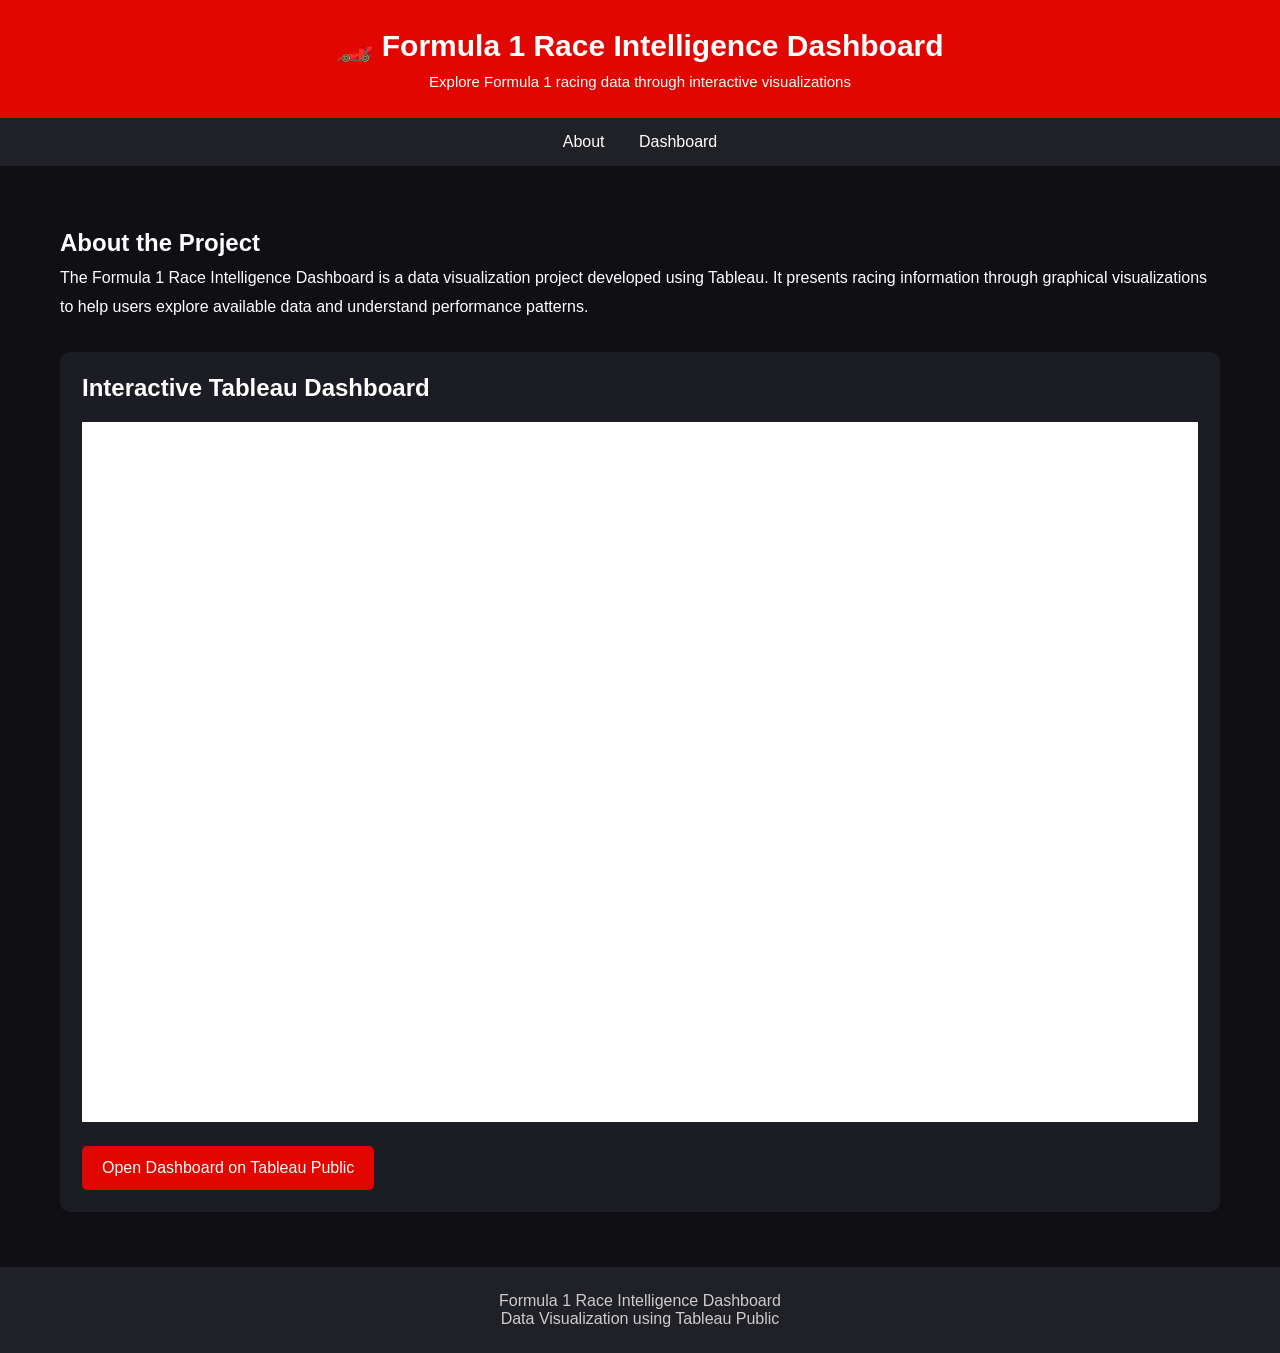
==== web/index.html @ 860e3650 "Create Formula 1 Race Intelligence Dashboard HTML This HTML file sets up a Formula 1 Race Intelligen" ====
<!DOCTYPE html>
<html lang="en">
<head>
    <meta charset="UTF-8">
    <meta name="viewport" content="width=device-width, initial-scale=1.0">
<title>Formula 1 Race Intelligence Dashboard</title>
<style>
    * {
        margin: 0;
        padding: 0;
        box-sizing: border-box;
    }
    body {
        font-family: Arial, sans-serif;
        background: #101014;
        color: white;
    }
    header {
        background: #e10600;
        padding: 28px 15px;
        text-align: center;
    }
    header h1 {
        font-size: 30px;
        margin-bottom: 10px;
    }
    header p {
        font-size: 15px;
    }
    nav {
        background: #202027;
        padding: 15px;
        text-align: center;
    }
    nav a {
        color: white;
        text-decoration: none;
        margin: 0 15px;
    }
    main {
        max-width: 1200px;
        margin: 35px auto;
        padding: 20px;
    }
    .intro {
        margin-bottom: 30px;
        line-height: 1.8;
    }
    .dashboard {
        background: #1c1c24;
        padding: 22px;
        border-radius: 10px;
    }
    .dashboard h2 {
        margin-bottom: 20px;
    }
    iframe {
        width: 100%;
        height: 700px;
        border: none;
        background: white;
    }
    .button {
        display: inline-block;
        margin-top: 20px;
        padding: 13px 20px;
        background: #e10600;
        color: white;
        text-decoration: none;
        border-radius: 5px;
    }
    footer {
        text-align: center;
        padding: 25px;
        background: #202027;
        color: #cccccc;
    }
    @media (max-width: 600px) {
        header h1 {
            font-size: 23px;
        }
        iframe {
            height: 500px;
        }
    }
</style>
</head>
<body>
<header>
    <h1>🏎️ Formula 1 Race Intelligence Dashboard</h1>
    <p>Explore Formula 1 racing data through interactive visualizations</p>
</header>
<nav>
    <a href="#about">About</a>
    <a href="#dashboard">Dashboard</a>
</nav>
<main>
    <section class="intro" id="about">
        <h2>About the Project</h2>
        <p>
            The Formula 1 Race Intelligence Dashboard is a data
            visualization project developed using Tableau.
            It presents racing information through graphical
            visualizations to help users explore available data
            and understand performance patterns.
        </p>
    </section>
    <section class="dashboard" id="dashboard">
        <h2>Interactive Tableau Dashboard</h2>
        <iframe
            src="https://public.tableau.com/views/FORMULA1_RACE_IntelligenceDashboard/Story1?:showVizHome=no"
            title="Formula 1 Race Intelligence Dashboard"
            loading="lazy">
        </iframe>
        <a
            class="button"
            href="https://public.tableau.com/app/profile/anjali.dwivedi4458/viz/FORMULA1_RACE_IntelligenceDashboard/Story1?publish=yes"
            target="_blank"
            rel="noopener noreferrer">
            Open Dashboard on Tableau Public
        </a>
    </section>
</main>
<footer>
    <p>Formula 1 Race Intelligence Dashboard</p>
    <p>Data Visualization using Tableau Public</p>
</footer>
</body>
</html>
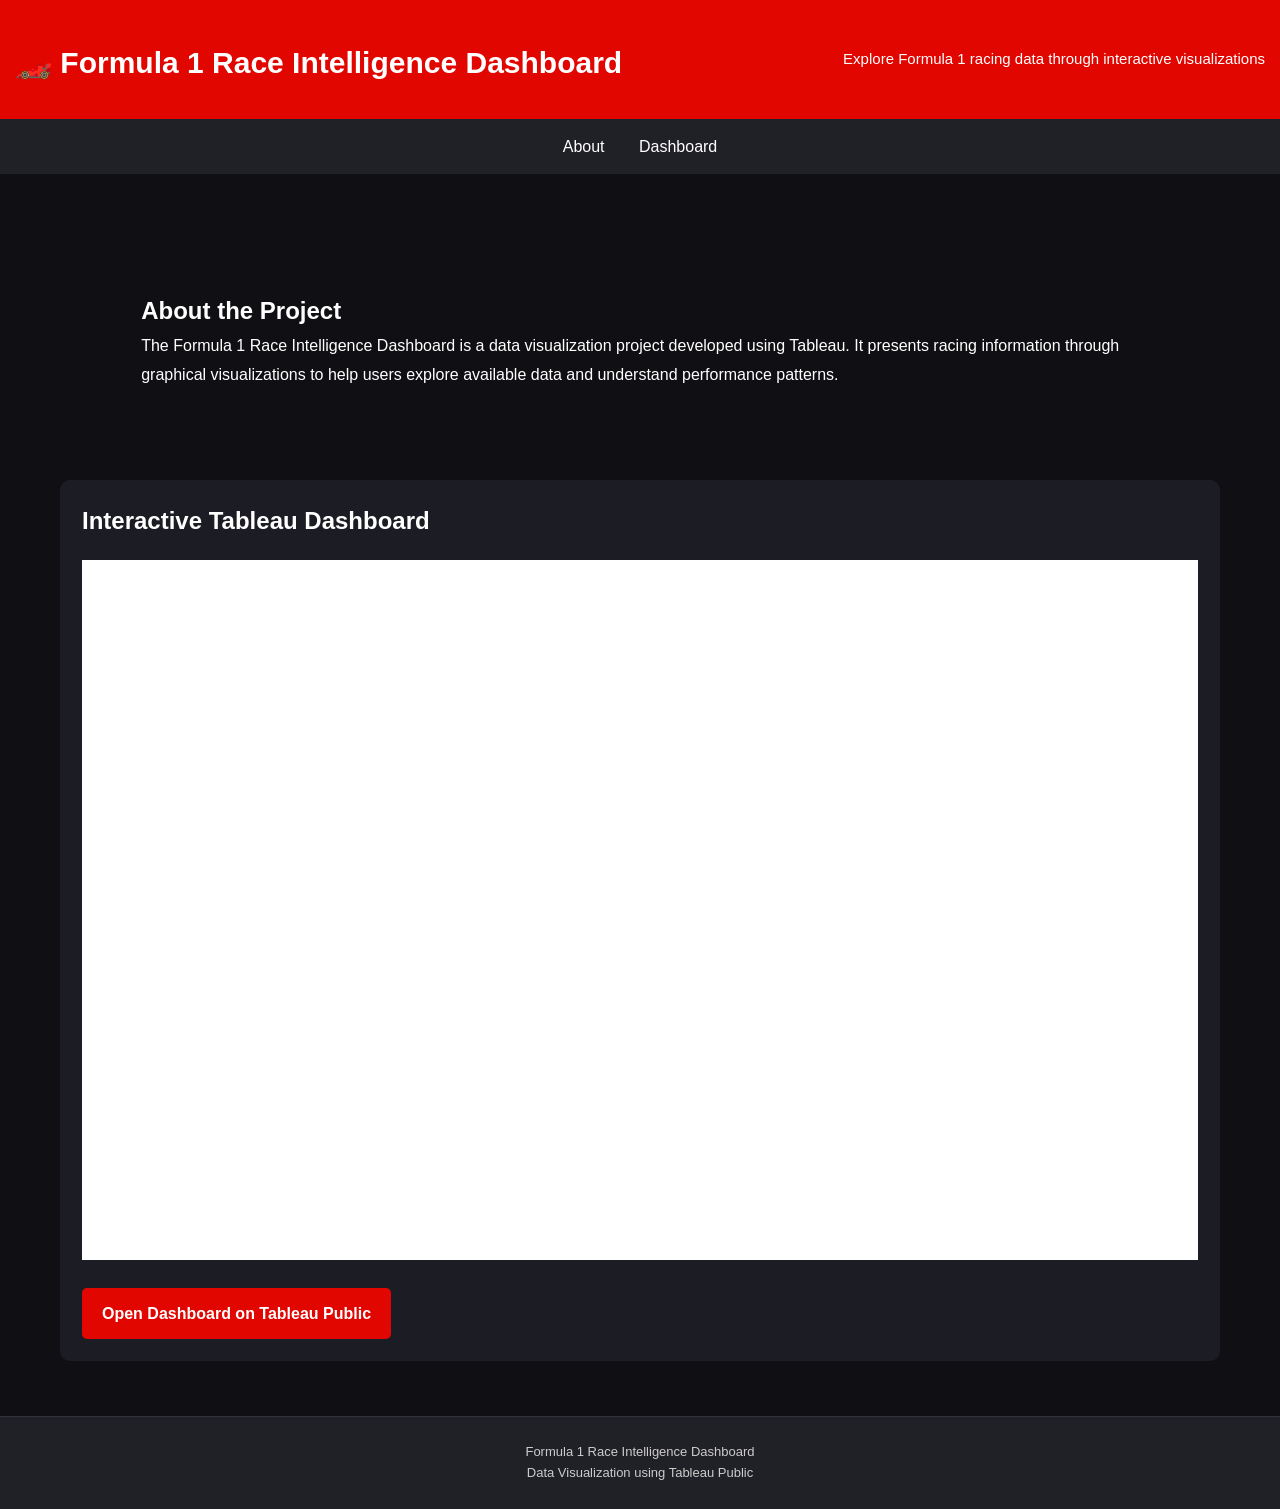
==== commit 1c450d80: "Update index.html" ====
--- a/web/index.html
+++ b/web/index.html
@@ -4,6 +4,7 @@
     <meta charset="UTF-8">
     <meta name="viewport" content="width=device-width, initial-scale=1.0">
 <title>Formula 1 Race Intelligence Dashboard</title>
+    <link rel="stylesheet" href="style.css">
 <style>
     * {
         margin: 0;
--- a/web/style.css
+++ b/web/style.css
@@ -0,0 +1,195 @@
+/* Formula 1 Race Intelligence Dashboard */
+
+:root {
+–red: #e10600;
+–background: #101014;
+–surface: #1b1b23;
+–text: #ffffff;
+–muted: #b9b9c3;
+}
+
+* {
+    margin: 0;
+    padding: 0;
+    box-sizing: border-box;
+    }
+
+html {
+scroll-behavior: smooth;
+}
+
+body {
+font-family: Arial, Helvetica, sans-serif;
+background: var(–background);
+color: var(–text);
+line-height: 1.6;
+}
+
+header {
+display: flex;
+justify-content: space-between;
+align-items: center;
+padding: 20px 7%;
+background: #18181f;
+border-bottom: 2px solid var(–red);
+}
+
+.logo {
+font-size: 22px;
+font-weight: bold;
+}
+
+.logo span {
+color: var(–red);
+}
+
+nav a {
+color: var(–text);
+text-decoration: none;
+margin-left: 22px;
+}
+
+nav a:hover {
+color: var(–red);
+}
+
+.hero {
+min-height: 420px;
+padding: 80px 8%;
+display: flex;
+flex-direction: column;
+justify-content: center;
+background: linear-gradient(120deg, #3b0808, #101014 70%);
+}
+
+.tag {
+color: #ff453a;
+font-weight: bold;
+letter-spacing: 3px;
+}
+
+h1 {
+font-size: clamp(36px, 6vw, 64px);
+line-height: 1.15;
+margin: 18px 0;
+}
+
+h1 span {
+color: var(–red);
+}
+
+.hero p,
+.section-description,
+.card p,
+.about-text {
+color: var(–muted);
+}
+
+.hero p {
+max-width: 620px;
+margin-bottom: 25px;
+}
+
+.button {
+display: inline-block;
+background: var(–red);
+color: white;
+text-decoration: none;
+padding: 12px 22px;
+border-radius: 4px;
+font-weight: bold;
+width: fit-content;
+}
+
+.button:hover {
+background: #b80500;
+}
+
+section {
+padding: 60px 7%;
+}
+
+.section-heading {
+font-size: 30px;
+margin-bottom: 10px;
+}
+
+.section-description {
+margin-bottom: 28px;
+}
+
+.cards {
+display: grid;
+grid-template-columns: repeat(auto-fit, minmax(220px, 1fr));
+gap: 20px;
+}
+
+.card {
+background: var(–surface);
+border: 1px solid #33333d;
+border-top: 3px solid var(–red);
+border-radius: 6px;
+padding: 24px;
+}
+
+.card h3 {
+margin-bottom: 10px;
+}
+
+.dashboard-section {
+background: #18181f;
+}
+
+.dashboard-box {
+background: white;
+border: 1px solid #393943;
+border-radius: 6px;
+padding: 12px;
+}
+
+.dashboard-frame {
+width: 100%;
+height: 700px;
+border: none;
+}
+
+.dashboard-note {
+color: var(–muted);
+margin-top: 14px;
+font-size: 14px;
+}
+
+.dashboard-link {
+margin-top: 20px;
+}
+
+.about-text {
+max-width: 850px;
+}
+
+footer {
+text-align: center;
+padding: 25px 7%;
+border-top: 1px solid #33333d;
+color: #9999a4;
+font-size: 13px;
+}
+
+@media (max-width: 600px) {
+header {
+flex-direction: column;
+gap: 12px;
+}
+
+nav a {
+    margin: 0 7px;
+    font-size: 13px;
+}
+section {
+    padding: 40px 7%;
+}
+.dashboard-frame {
+    height: 500px;
+}
+
+}
